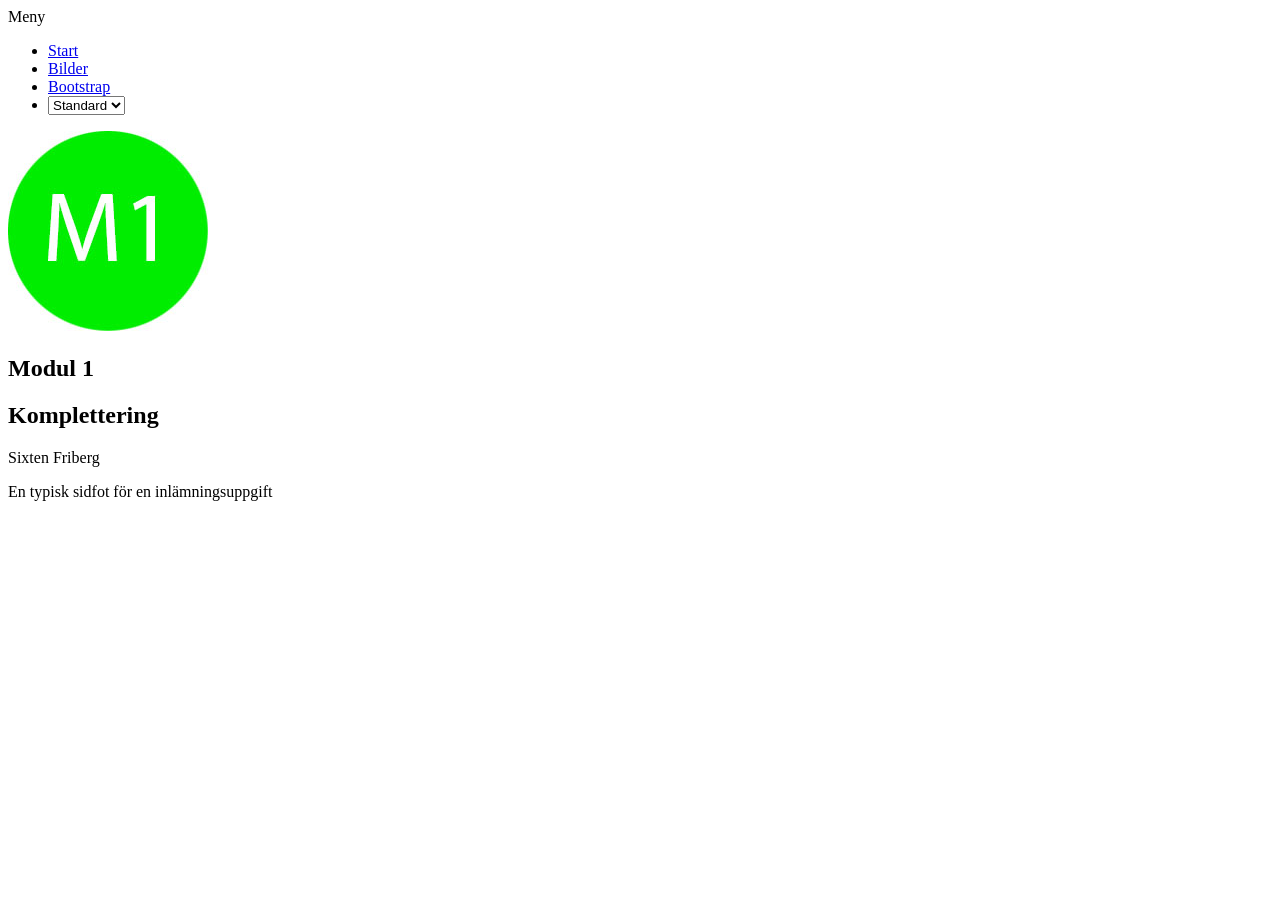
==== index.html @ 805a4fb9 "Lagt till startmall, tomma CSS- och JS-filer samt bilder" ====
<!DOCTYPE html>
<html>
  <head>
    <meta charset="utf-8" />
    <meta name="viewport" content="width=device-width, initial-scale=1.0" />
    <title>Modul 1 - Komplettering</title>
    <link href="style.css" rel="stylesheet" />
  </head>

  <body>
    <div id="wrapper">
      <nav>
        <div id="menu-btn">Meny</div>
        <ul>
          <li>
            <a href="index.html">Start</a>
          </li>
          <li>
            <a href="images.html">Bilder</a>
          </li>
          <li>
            <a href="bootstrap.html">Bootstrap</a>
          </li>
          <li>
            <select id="style-picker">
              <option value="standard">Standard</option>
              <option value="blue">Blå</option>
              <option value="red">Röd</option>
              <option value="green">Grön</option>
            </select>
          </li>
        </ul>
      </nav>

      <header>
        <article>
          <img src="images/logo.jpg" alt="Logo" />
          <h1>Modul 1</h1>
          <aside>
            <h2>Komplettering</h2>
            <p>Sixten Friberg</p>
          </aside>
        </article>
      </header>

      <main id="index">
        <!-- För varje sida kan ni här ändra id:t till "index", "images", "bootstrap" om ni vill -->
        <!--

                Er HTML-kod som är unik för varje sida här.

            -->
      </main>
      <aside></aside>
      <footer>En typisk sidfot för en inlämningsuppgift</footer>
    </div>

    <script src="script.js"></script>
  </body>
</html>
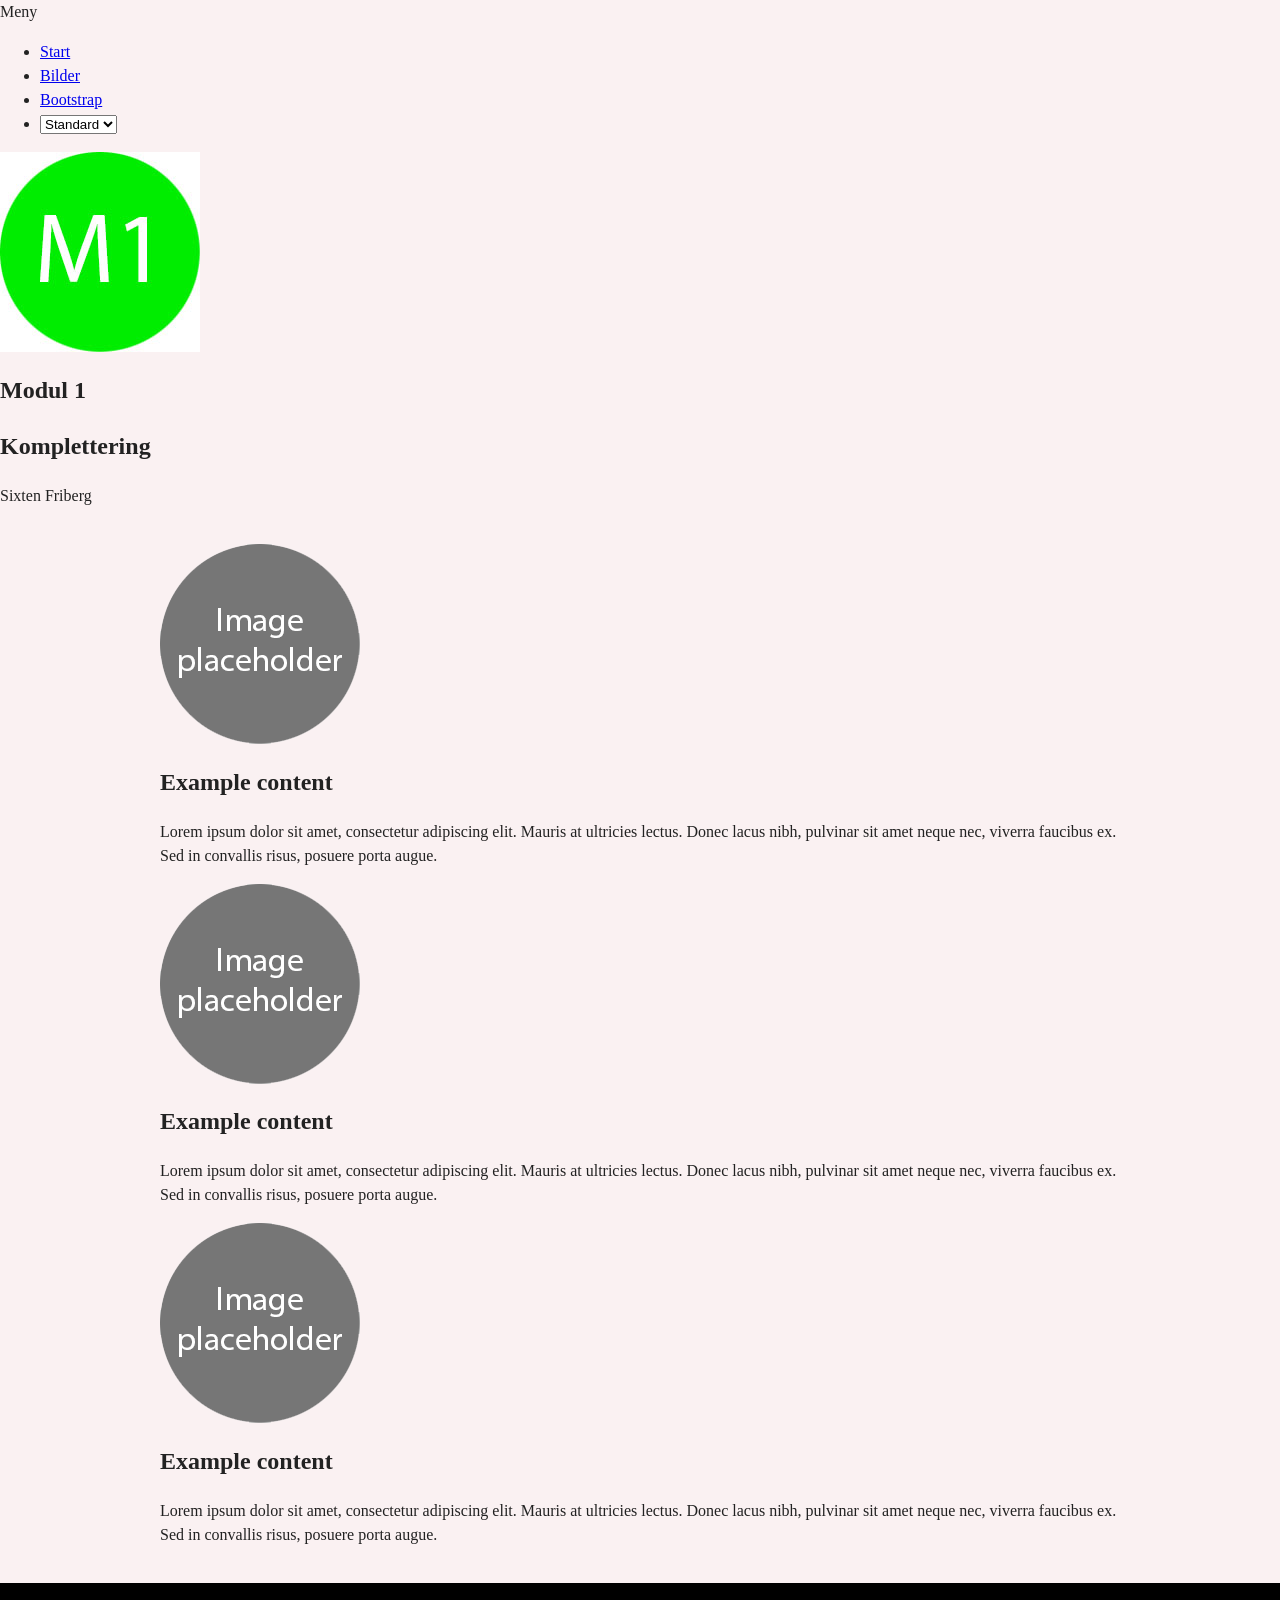
==== commit aad4178a: "La till startsidans tre artiklar" ====
--- a/index.html
+++ b/index.html
@@ -44,12 +44,30 @@
       </header>
 
       <main id="index">
-        <!-- För varje sida kan ni här ändra id:t till "index", "images", "bootstrap" om ni vill -->
-        <!--
+        <article>
+            <img src="images/placeholder.jpg" alt="Platshållarbild 1" />
+            <section>
+              <h2>Example content</h2>
+              <p>Lorem ipsum dolor sit amet, consectetur adipiscing elit. Mauris at ultricies lectus. Donec lacus nibh, pulvinar sit amet neque nec, viverra faucibus ex. Sed in convallis risus, posuere porta augue.</p>
+            </section>
+          </article>
 
-                Er HTML-kod som är unik för varje sida här.
+          <article>
+            <img src="images/placeholder.jpg" alt="Platshållarbild 2" />
+            <section>
+              <h2>Example content</h2>
+              <p>Lorem ipsum dolor sit amet, consectetur adipiscing elit. Mauris at ultricies lectus. Donec lacus nibh, pulvinar sit amet neque nec, viverra faucibus ex. Sed in convallis risus, posuere porta augue.</p>
+            </section>
+          </article>
 
-            -->
+          <article>
+            <img src="images/placeholder.jpg" alt="Platshållarbild 2" />
+            <section>
+              <h2>Example content</h2>
+              <p>Lorem ipsum dolor sit amet, consectetur adipiscing elit. Mauris at ultricies lectus. Donec lacus nibh, pulvinar sit amet neque nec, viverra faucibus ex. Sed in convallis risus, posuere porta augue.</p>
+            </section>
+          </article>
+
       </main>
       <aside></aside>
       <footer>En typisk sidfot för en inlämningsuppgift</footer>
--- a/style.css
+++ b/style.css
@@ -0,0 +1,112 @@
+/*Grund*/
+* {
+    box-sizing: border-box;
+  }
+  
+  html,
+  body {
+    margin: 0;
+    padding: 0;
+  }
+  
+  body {
+    background-color: #faf1f2;
+    color: #222222;
+    font-family: 'Times New Roman', Times, serif, !important;
+    line-height: 1.5;
+  }
+  
+  img {
+    display: block;
+    max-width: 100%;
+    height: auto;
+  }
+  
+  /*Layout (mobil)*/
+  #wrapper {
+    display: grid;
+    grid-template-areas:
+      "header"
+      "nav"
+      "main"
+      "aside"
+      "footer";
+    grid-template-rows: auto auto 1fr auto auto;
+    min-height: 100vh;
+  }
+  
+  nav {
+    grid-area: nav;
+  }
+  
+  header {
+    grid-area: header;
+  }
+  
+  main {
+    grid-area: main;
+    padding: 20px;
+  }
+  
+  #wrapper > aside {
+    grid-area: aside;
+  }
+  
+  /*Sidfot*/
+  footer {
+    grid-area: footer;
+    padding: 15px;
+    background-color: #000000;
+    color: #ffffff;
+    font-size: 0.8rem;
+    text-align: center;
+  }
+  
+  /*Tablet: 768px - 990px*/
+  @media (min-width: 768px) {
+    #wrapper {
+      grid-template-areas:
+        "header main"
+        "nav main"
+        "aside main"
+        "footer main";
+      grid-template-columns: 180px 1fr;
+      grid-template-rows: auto auto 1fr auto;
+      height: 100vh;
+    }
+  
+    main {
+      overflow-y: auto;
+    }
+  
+    #wrapper > aside {
+      background-color: #ffffff;
+    }
+  }
+  
+  /*Dator: över 990px*/
+  @media (min-width: 991px) {
+    #wrapper {
+      grid-template-areas:
+        "nav"
+        "header"
+        "main"
+        "aside"
+        "footer";
+      grid-template-columns: 1fr;
+      grid-template-rows: auto auto 1fr auto auto;
+      height: auto;
+    }
+  
+    main {
+      width: 75%;
+      max-width: 1400px;
+      margin: 0 auto;
+      padding: 20px 0;
+      overflow-y: visible;
+    }
+  
+    #wrapper > aside {
+      background-color: transparent;
+    }
+  }
